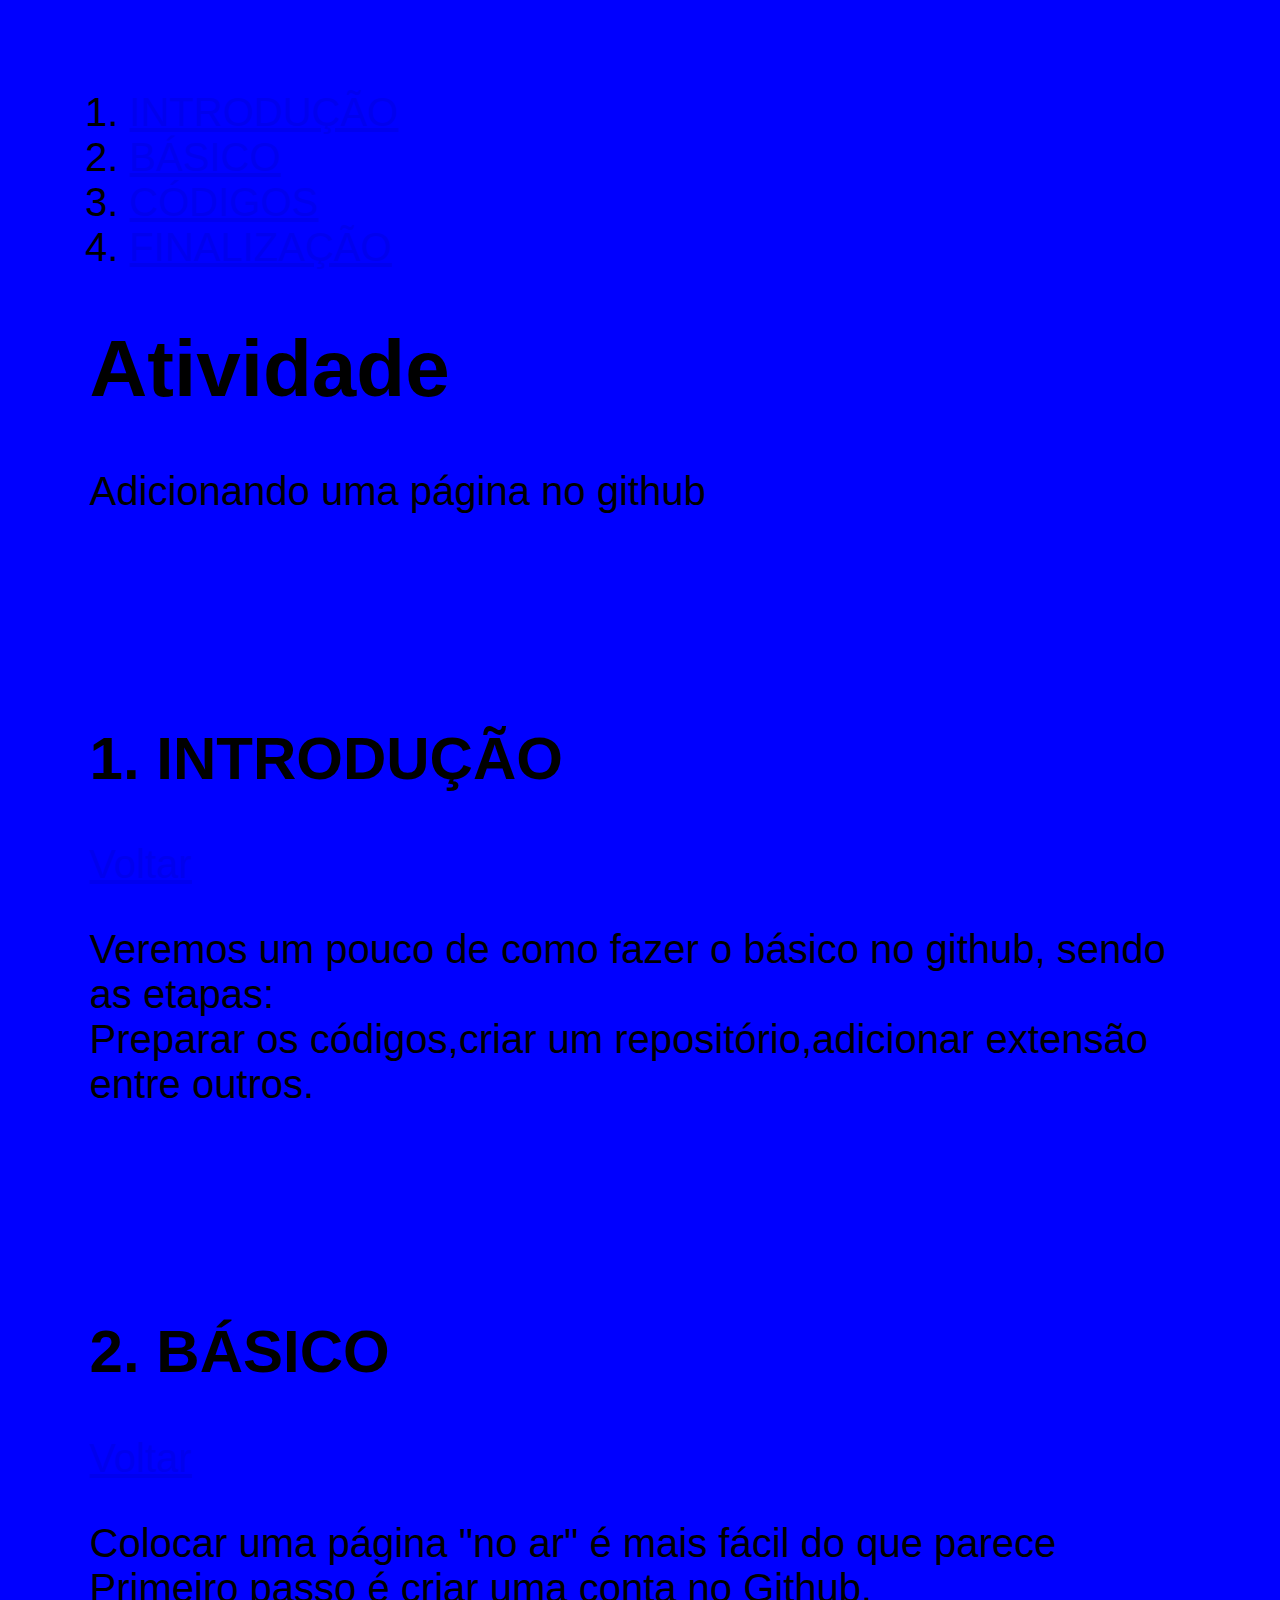
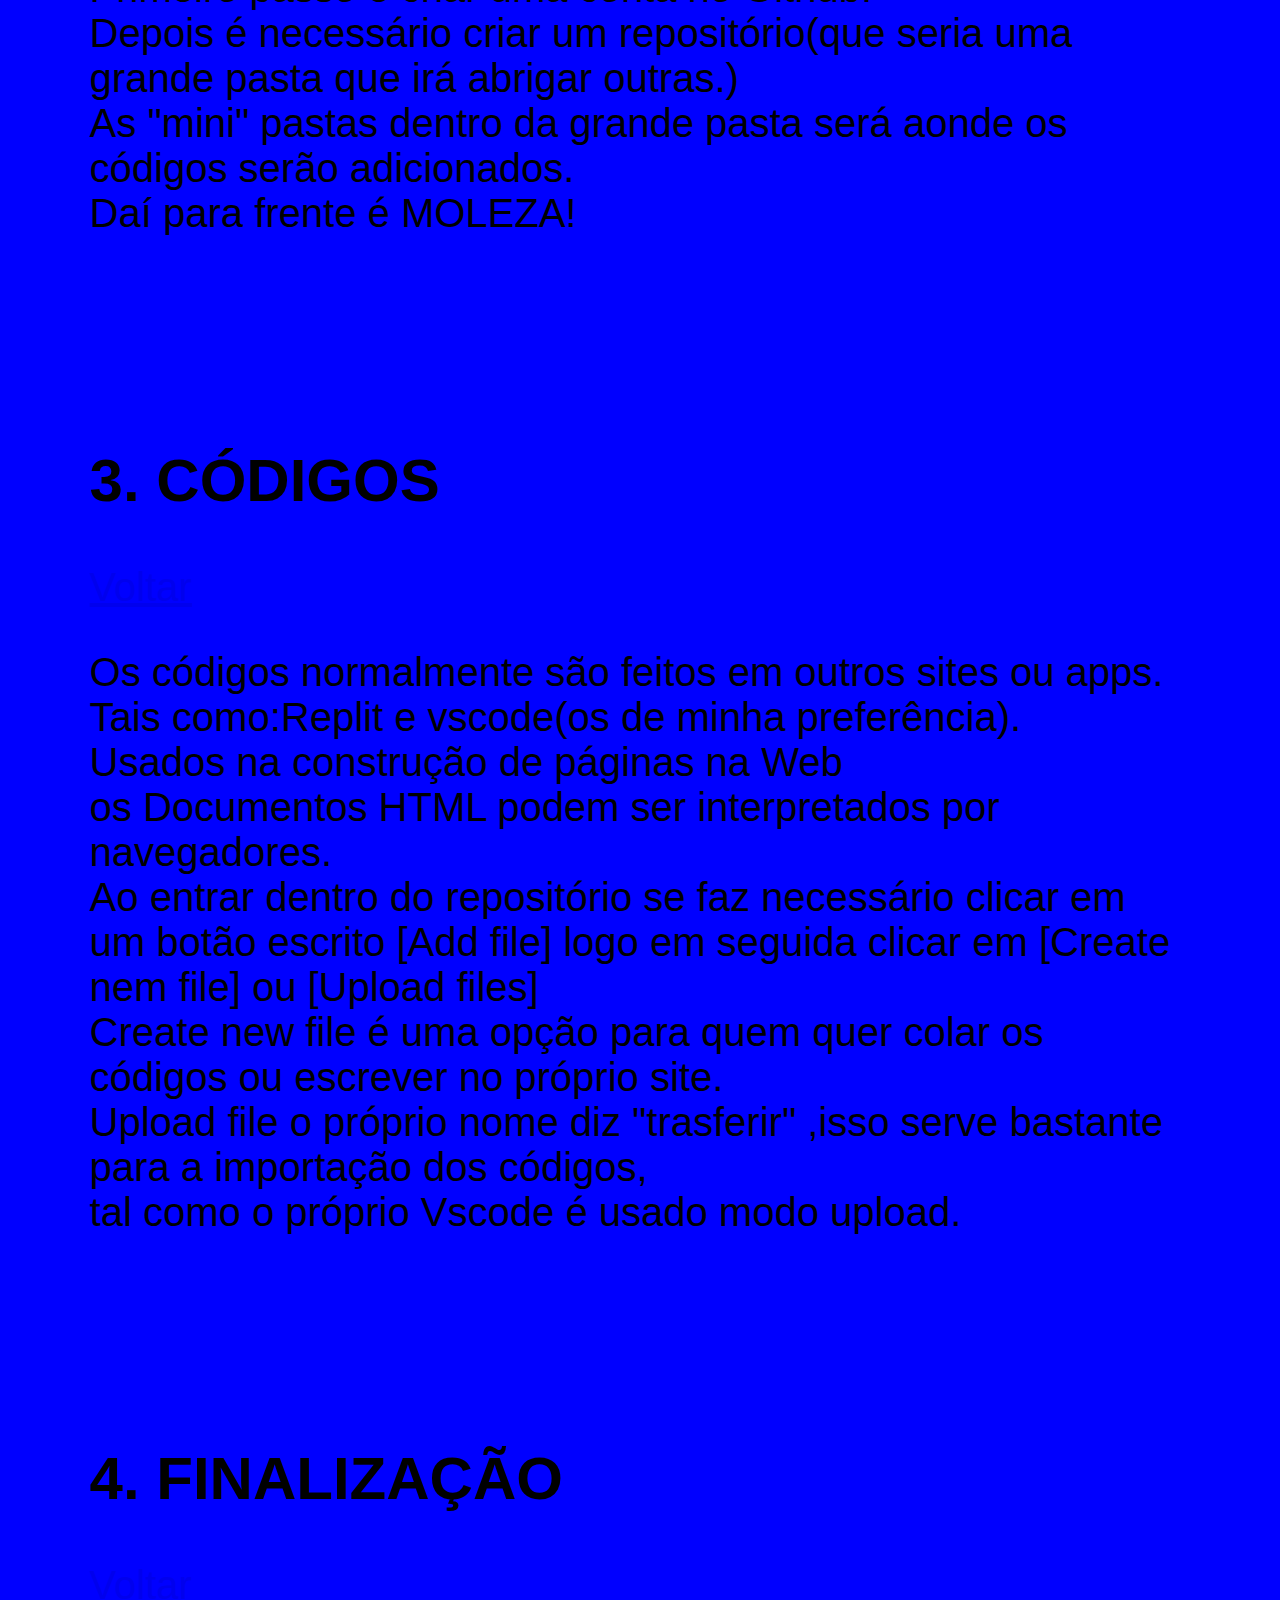
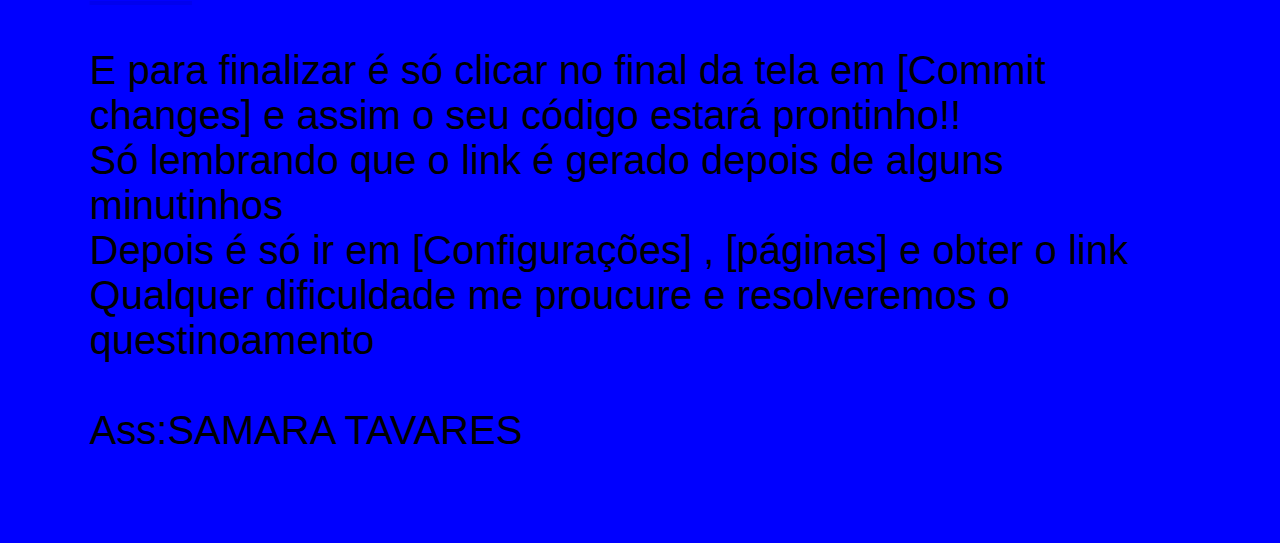
==== java.html @ 8fed429c "Create java.html" ====
<!DOCTYPE html>
<html>
<head>
	<title id="title">Tarefa</title>
    <meta charset="UTF-8">
    <meta http-equiv="X-UA-Compatible" content="IE=edge">
    <meta name="viewport" content="width=device-width, initial-scale=1.0">
    <link rel="stylesheet" href="https://samara0909.github.io/Pweb2/js2.css">
</head>
<body>
    <h1>Atividade</h1>
    <p>Adicionando uma página no github </p>
    <h2>INTRODUÇÃO</h2>
    <p>Veremos um pouco de como fazer o básico no github, sendo as etapas: <br>Preparar os códigos,criar um repositório,adicionar extensão entre outros.</p>
    <h2>BÁSICO</h2>
    <p>Colocar uma página "no ar" é mais fácil do que parece <br>Primeiro passo é criar uma conta no Github.<br>Depois é necessário criar um repositório(que seria uma grande pasta que irá abrigar outras.) <br> As "mini" pastas dentro da grande pasta será aonde os códigos serão adicionados.<br> Daí para frente é MOLEZA!</p>
    <h2>CÓDIGOS</h2>
    <p>Os códigos normalmente são feitos em outros sites ou apps. Tais como:Replit e vscode(os de minha preferência).<br>Usados na construção de páginas na Web <br>os Documentos HTML podem ser interpretados por navegadores. <br> Ao entrar dentro do repositório se faz necessário clicar em um botão escrito [Add file] logo em seguida clicar em [Create nem file] ou [Upload files]<br>Create new file é uma opção para quem quer colar os códigos ou escrever no próprio site.<br>Upload file o próprio nome diz "trasferir" ,isso serve bastante para a importação dos códigos,<br>tal como o próprio Vscode é usado modo upload. </p>
    <h2>FINALIZAÇÃO</h2>
    <p>E para finalizar é só clicar no final da tela em [Commit changes] e assim o seu código estará prontinho!! <br>Só lembrando que o link é gerado depois de alguns minutinhos<br>Depois é só ir em [Configurações] , [páginas] e obter o link <br>Qualquer dificuldade me proucure e resolveremos o questinoamento<br><br> Ass:SAMARA TAVARES</p>
    <script src="https://samara0909.github.io/Pweb2/js2.js"></script>
</body>
</html>
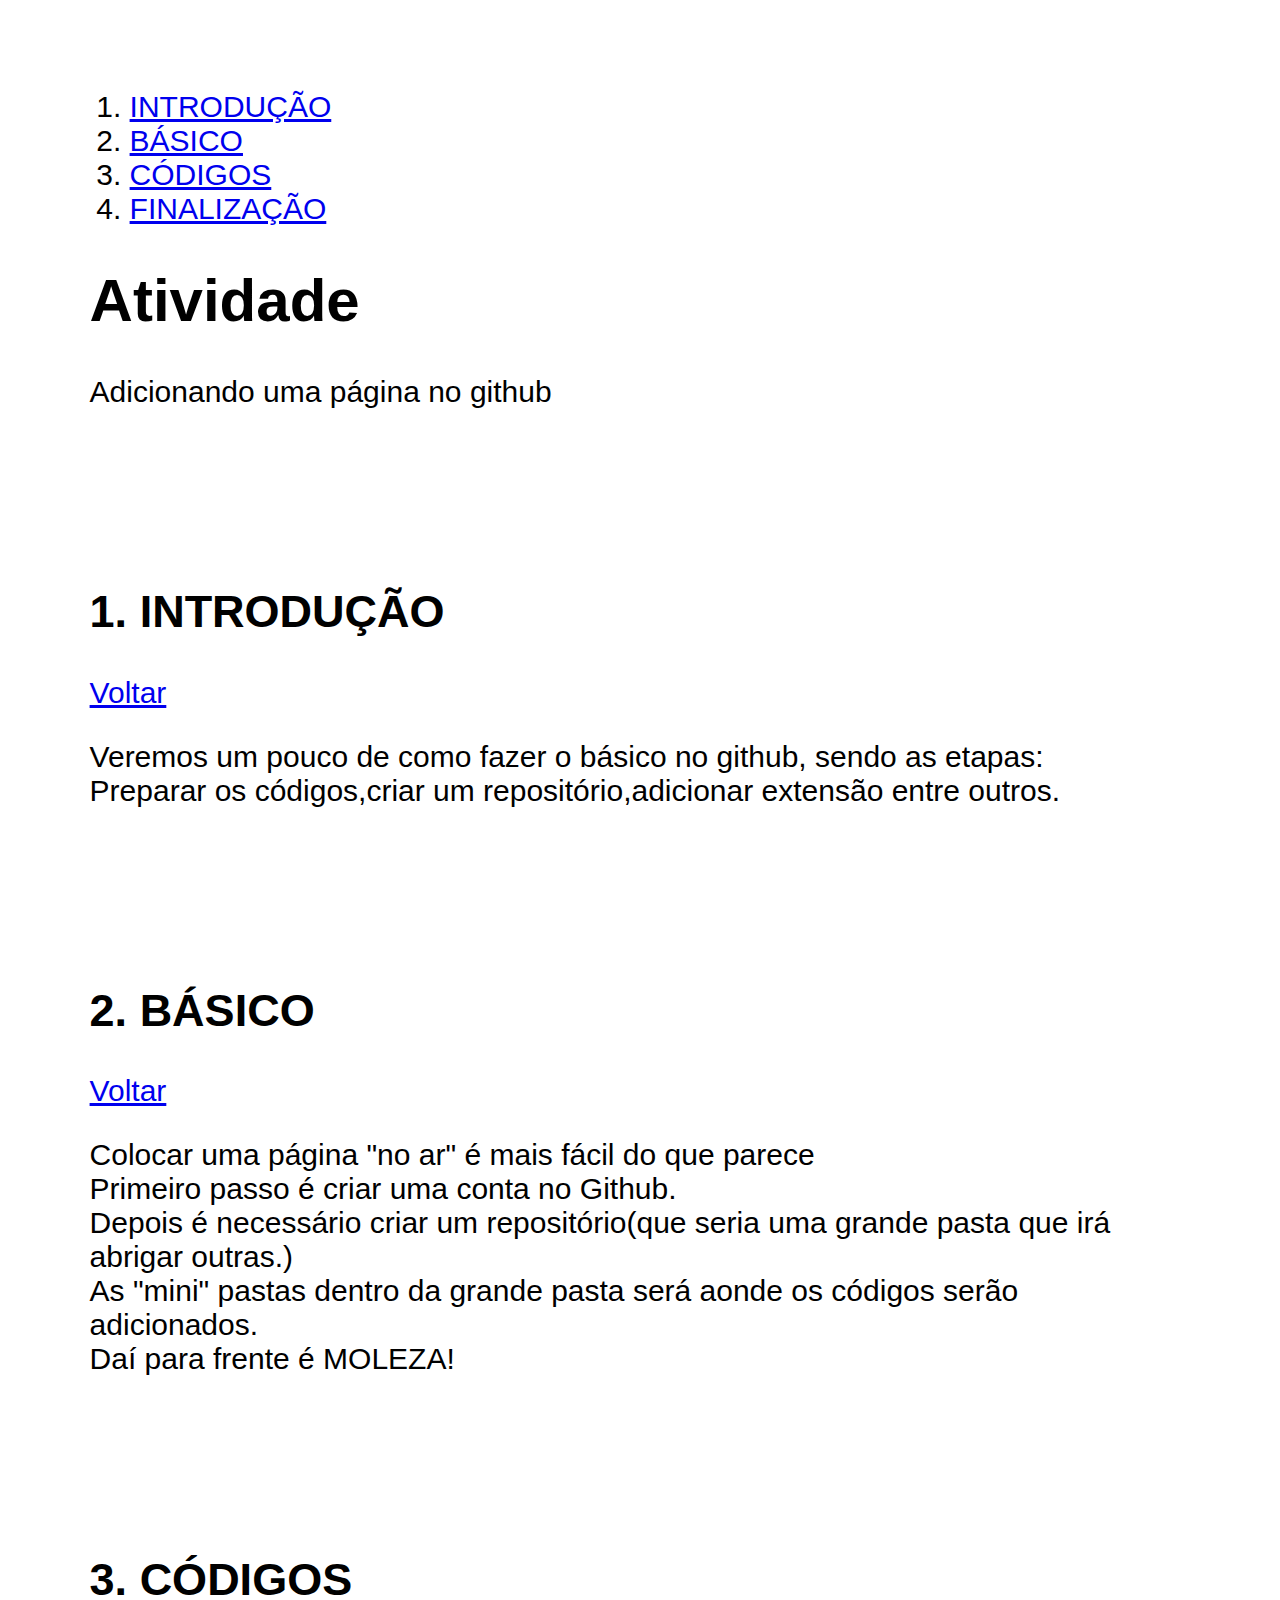
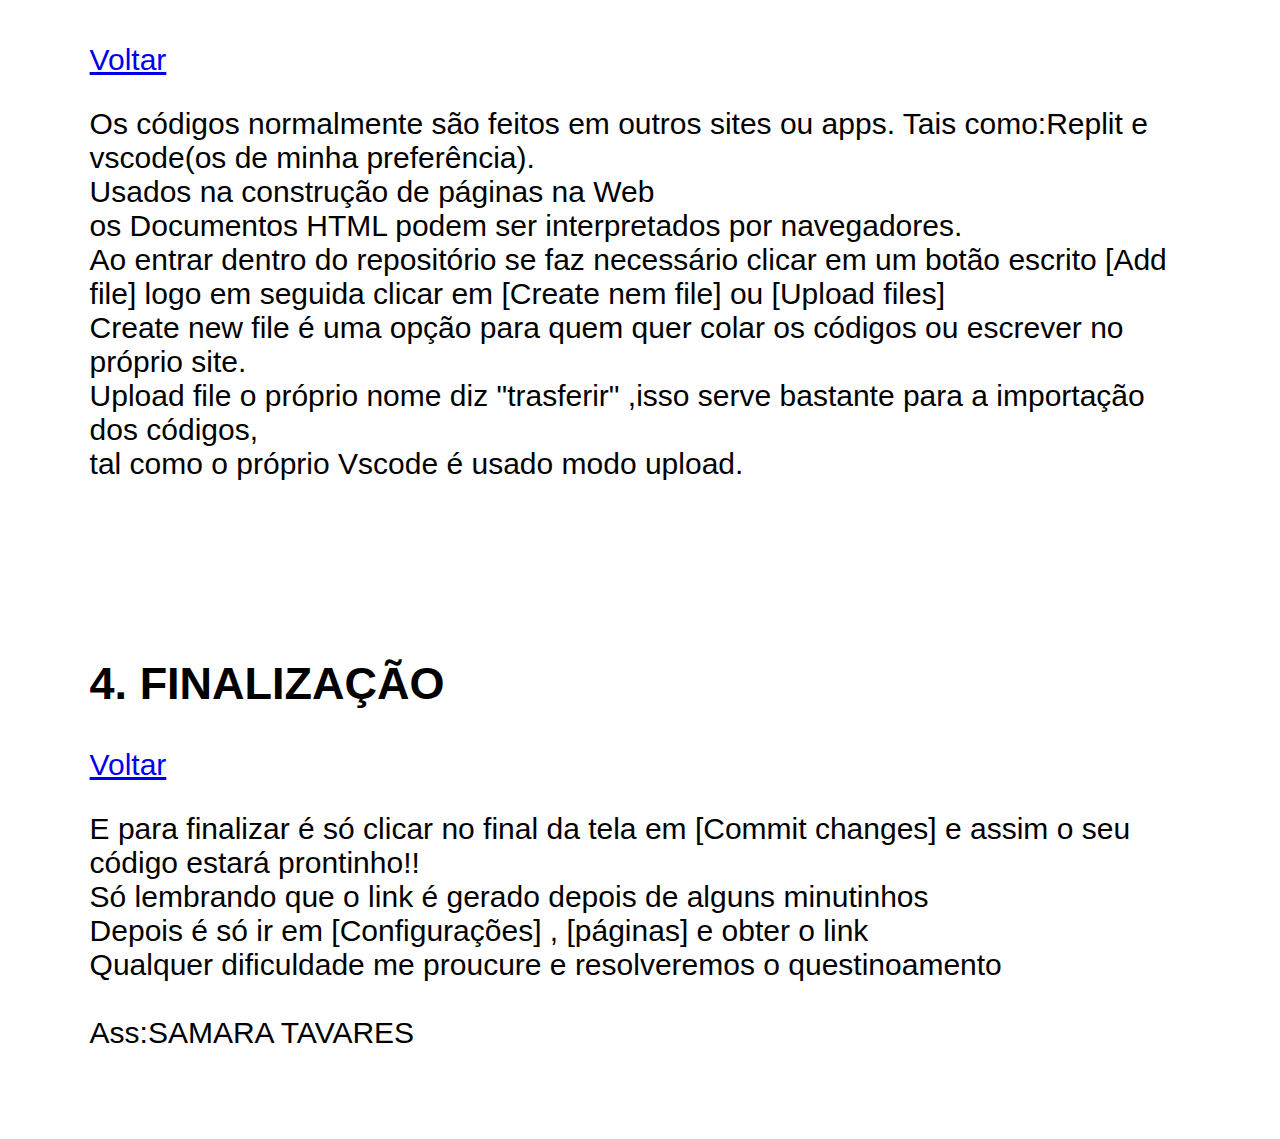
==== commit 8081ff02: "Update java.html" ====
--- a/java.html
+++ b/java.html
@@ -7,7 +7,7 @@
     <meta name="viewport" content="width=device-width, initial-scale=1.0">
     <link rel="stylesheet" href="https://samara0909.github.io/Pweb2/js2.css">
 </head>
-<body>
+<body background="https://www.kigpapeldeparede.com.br/wp-content/uploads/2019/05/Papel-de-Parede-Branco-Acinzentado-02538-60.jpg">
     <h1>Atividade</h1>
     <p>Adicionando uma página no github </p>
     <h2>INTRODUÇÃO</h2>
